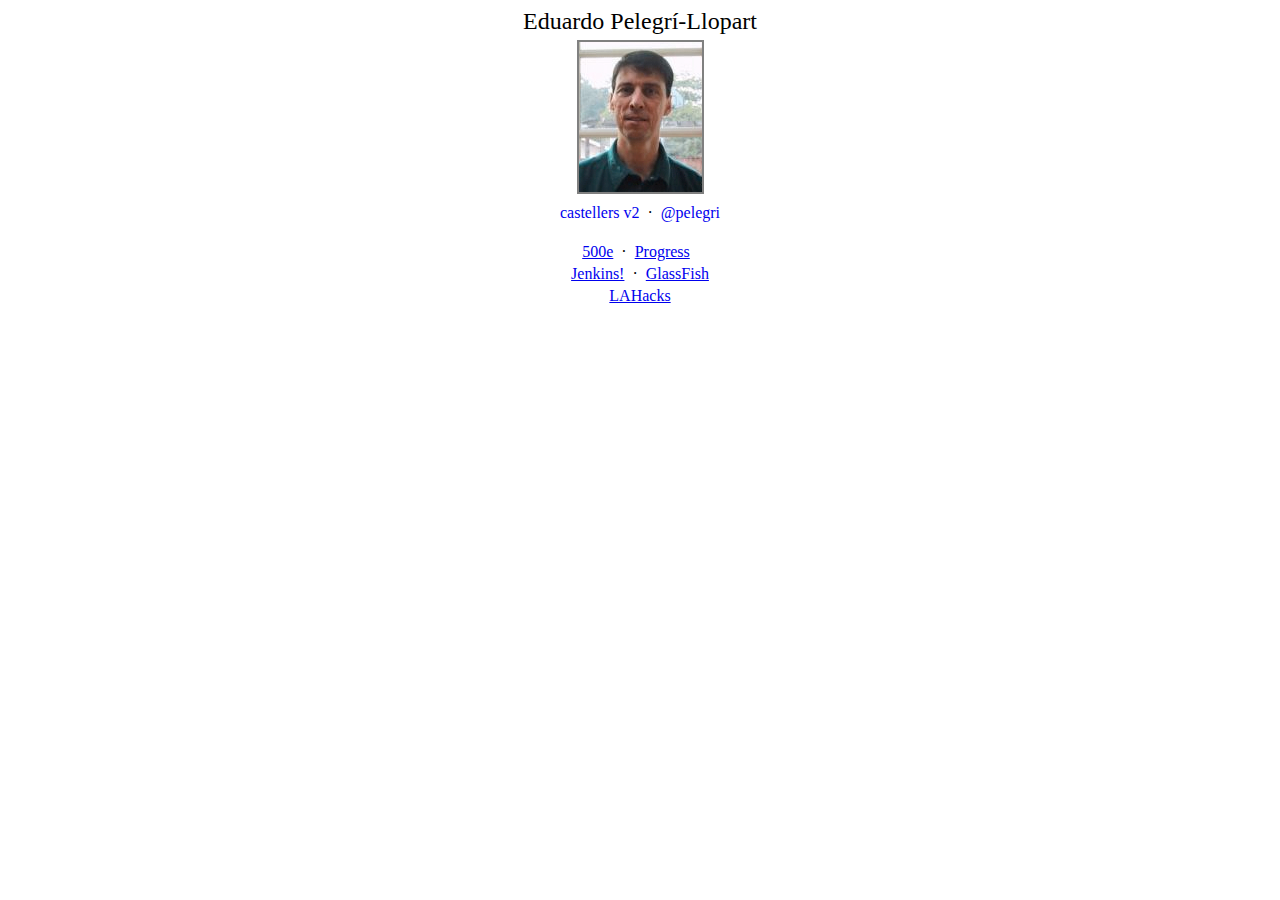
==== index.html @ 7b76e1c0 "Started adding LAHacks" ====
<html>
<head>
<title>Eduardo Pelegr&iacute;-Llopart</title>
<!-- Start of Google Analytics code -->
<script type="text/javascript">

  var _gaq = _gaq || [];
  _gaq.push(['_setAccount', 'UA-28534102-1']);
  _gaq.push(['_setDomainName', 'github.com']);
  _gaq.push(['_trackPageview']);

  (function() {
    var ga = document.createElement('script'); ga.type = 'text/javascript'; ga.async = true;
    ga.src = ('https:' == document.location.protocol ? 'https://ssl' : 'http://www') + '.google-analytics.com/ga.js';
    var s = document.getElementsByTagName('script')[0]; s.parentNode.insertBefore(ga, s);
  })();

</script>
<!-- End of Google Analytics code -->
</head>
<body>
<center>
<bold><font size="+2">Eduardo Pelegr&iacute;-Llopart</font></bold>
<br/>
<img src="images/headshot.jpg" title="mugshot" style="border: 2px solid gray; margin-top: 5px; margin-bottom: 10px"/>
<br/>
<a href="http://pelegri.wordpress.com"
title="blog: pelegri.wordpress.com"
style="text-decoration: none"
target="_blank">castellers v2</a>
&nbsp;&middot;&nbsp;
<a href="http://twitter.com/pelegri"
title="twitter: @pelegri"
style="text-decoration: none"
target="_blank">@pelegri</a>
</center>
<br/>
<center>
<table>
<tr><td align="center"><a href="http://pelegri.github.com/500e">500e</a>
&nbsp;&middot;&nbsp;
<a href="https://progress.com">Progress</a>&nbsp;&nbsp;
</td>
</tr>
<tr><td align="center"><a href="http://jenkins-ci.org" title="Bye, Bye, Hudson!">Jenkins!</a>
&nbsp;&middot;&nbsp;
<a href="http://glassfish.org" title="Going, Going... not yet gone!">GlassFish</a>
</td>
</tr>
<tr><td align="center"><a href="http://pelegri.github.com/lahacks">LAHacks</a>
</td>
</tr>
</table>
</center>
</body>
</html>
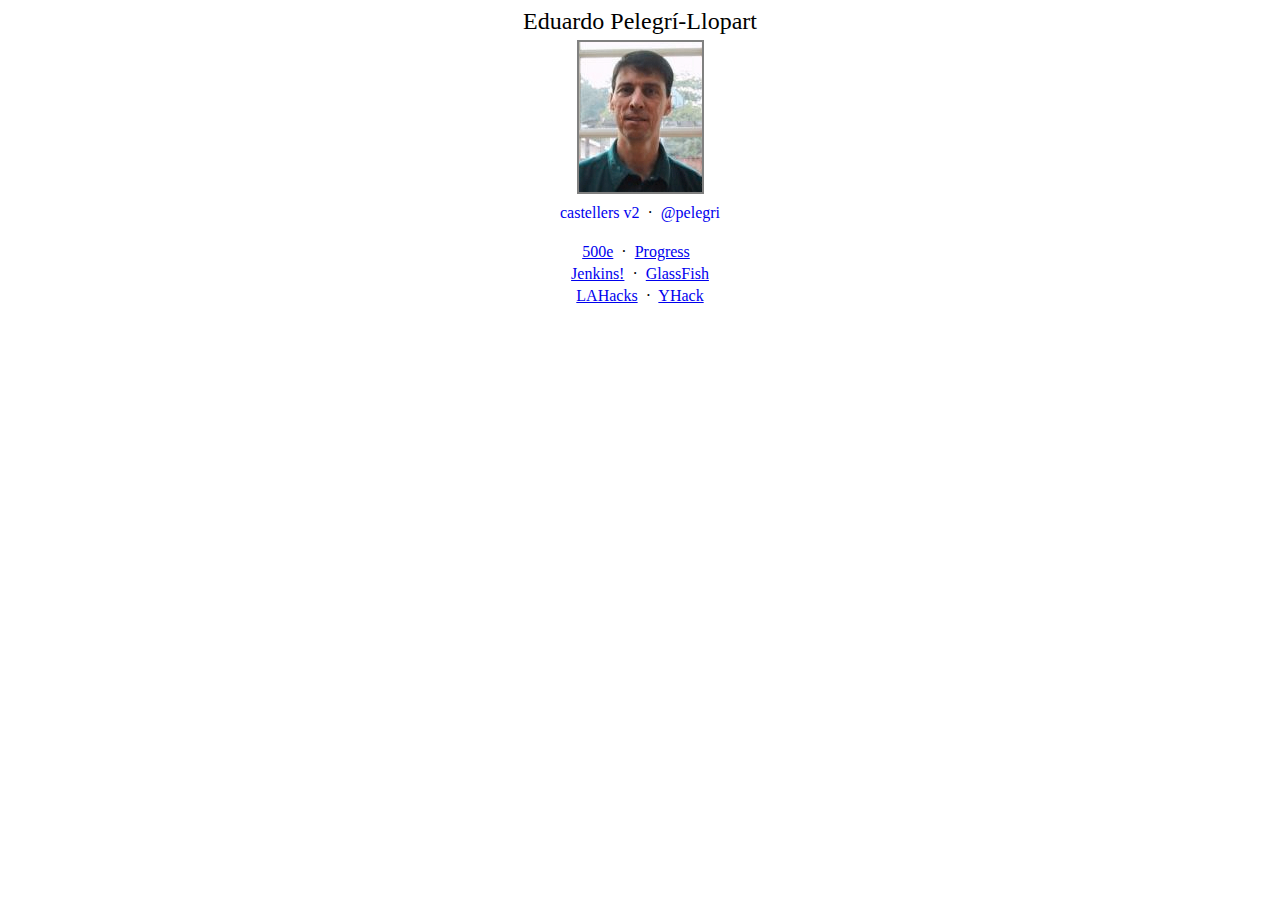
==== commit 07844fd2: "Adding (fake) YHack" ====
--- a/index.html
+++ b/index.html
@@ -48,6 +48,8 @@
 </td>
 </tr>
 <tr><td align="center"><a href="http://pelegri.github.com/lahacks">LAHacks</a>
+&nbsp;&middot;&nbsp;
+<a href="http://pelegri.github.com/yhack">YHack</a>
 </td>
 </tr>
 </table>
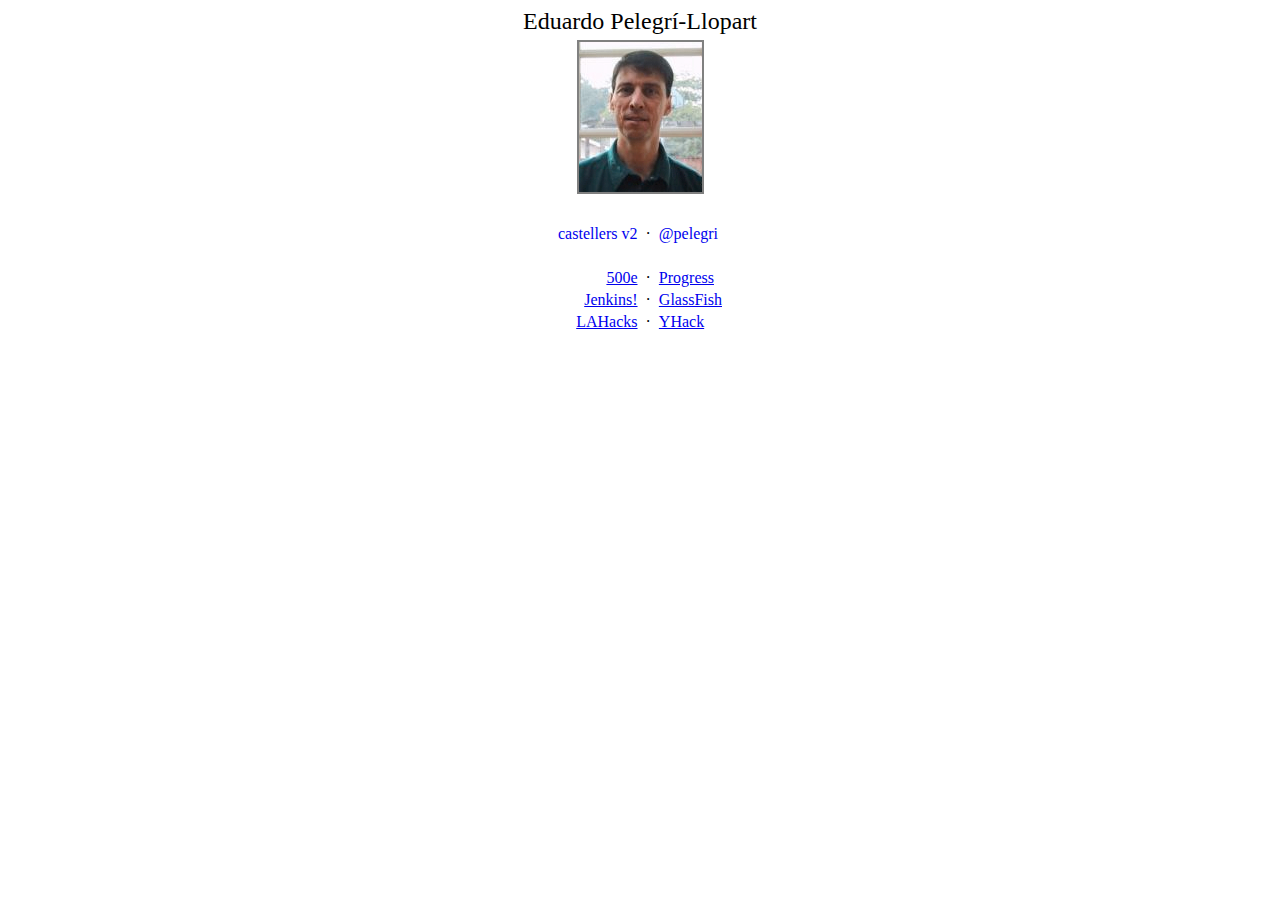
==== commit f41697c4: "Formatting" ====
--- a/index.html
+++ b/index.html
@@ -23,33 +23,37 @@
 <bold><font size="+2">Eduardo Pelegr&iacute;-Llopart</font></bold>
 <br/>
 <img src="images/headshot.jpg" title="mugshot" style="border: 2px solid gray; margin-top: 5px; margin-bottom: 10px"/>
-<br/>
-<a href="http://pelegri.wordpress.com"
-title="blog: pelegri.wordpress.com"
-style="text-decoration: none"
-target="_blank">castellers v2</a>
-&nbsp;&middot;&nbsp;
-<a href="http://twitter.com/pelegri"
-title="twitter: @pelegri"
-style="text-decoration: none"
-target="_blank">@pelegri</a>
 </center>
 <br/>
 <center>
 <table>
-<tr><td align="center"><a href="http://pelegri.github.com/500e">500e</a>
-&nbsp;&middot;&nbsp;
-<a href="https://progress.com">Progress</a>&nbsp;&nbsp;
+<tr>
+<td align="right"><a href="http://pelegri.wordpress.com"
+title="blog: pelegri.wordpress.com"
+style="text-decoration: none"
+target="_blank">castellers v2</a></td>
+<td>&nbsp;&middot;&nbsp;</td>
+<td><a href="http://twitter.com/pelegri"
+title="twitter: @pelegri"
+style="text-decoration: none"
+target="_blank">@pelegri</a>
 </td>
 </tr>
-<tr><td align="center"><a href="http://jenkins-ci.org" title="Bye, Bye, Hudson!">Jenkins!</a>
-&nbsp;&middot;&nbsp;
-<a href="http://glassfish.org" title="Going, Going... not yet gone!">GlassFish</a>
+<tr>
+<td>&nbsp;</td></tr>
+<tr><td align="right"><a href="http://pelegri.github.com/500e">500e</a></td>
+<td>&nbsp;&middot;&nbsp;</td>
+<td><a href="https://progress.com">Progress</a>&nbsp;&nbsp;
 </td>
 </tr>
-<tr><td align="center"><a href="http://pelegri.github.com/lahacks">LAHacks</a>
-&nbsp;&middot;&nbsp;
-<a href="http://pelegri.github.com/yhack">YHack</a>
+<tr><td align="right"><a href="http://jenkins-ci.org" title="Bye, Bye, Hudson!">Jenkins!</a></td>
+<td>&nbsp;&middot;&nbsp;</td>
+<td><a href="http://glassfish.org" title="Going, Going... not yet gone!">GlassFish</a>
+</td>
+</tr>
+<tr><td align="right"><a href="http://pelegri.github.com/lahacks">LAHacks</a></td>
+<td>&nbsp;&middot;&nbsp;</td>
+<td><a href="http://pelegri.github.com/yhack">YHack</a>
 </td>
 </tr>
 </table>
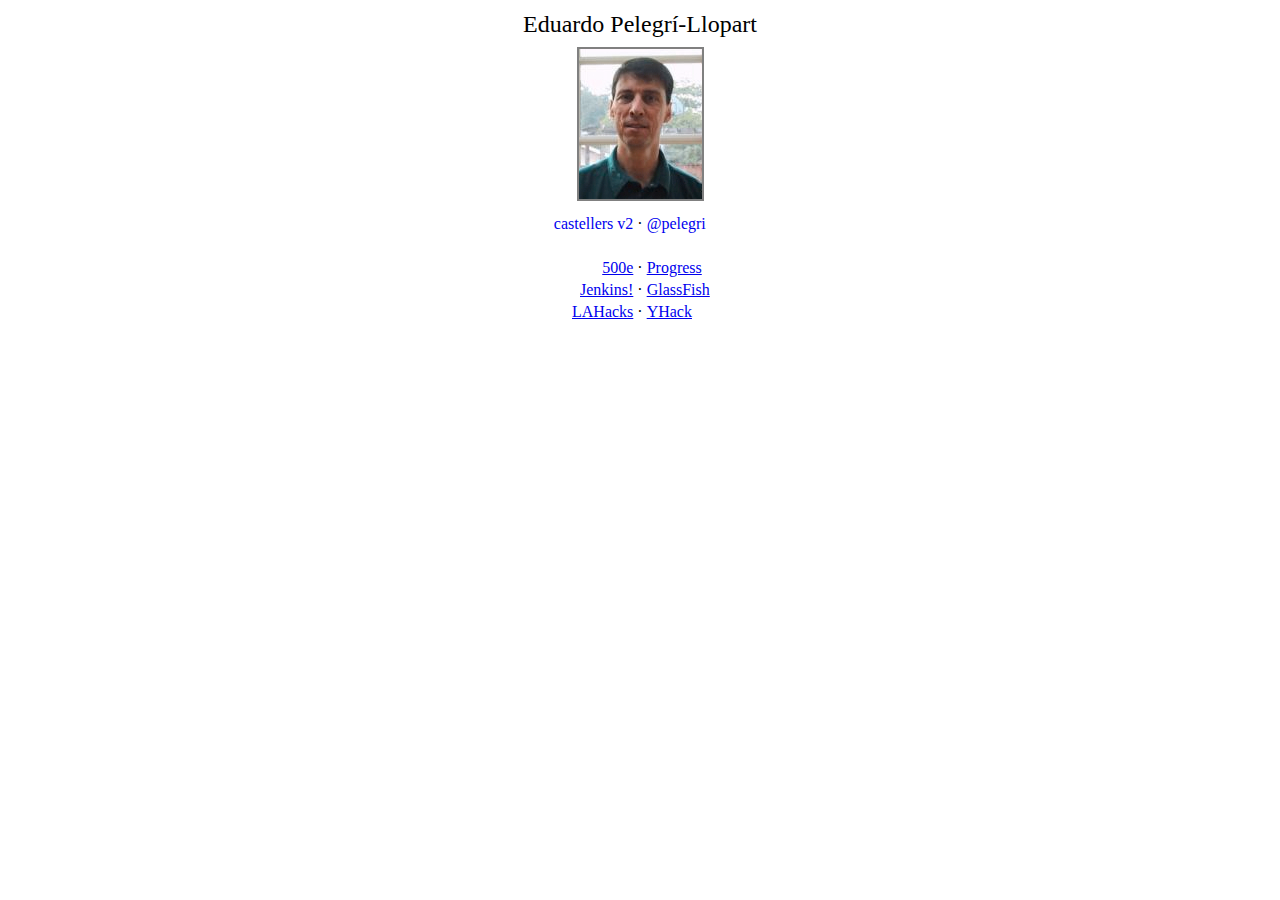
==== commit ad230f0b: "Adjusted layout" ====
--- a/index.html
+++ b/index.html
@@ -20,20 +20,20 @@
 </head>
 <body>
 <center>
-<bold><font size="+2">Eduardo Pelegr&iacute;-Llopart</font></bold>
-<br/>
-<img src="images/headshot.jpg" title="mugshot" style="border: 2px solid gray; margin-top: 5px; margin-bottom: 10px"/>
-</center>
-<br/>
-<center>
 <table>
 <tr>
-<td align="right"><a href="http://pelegri.wordpress.com"
+<td colspan="3" align="center"><bold><font size="+2">Eduardo Pelegr&iacute;-Llopart</font></bold></td>
+</tr>
+<tr>
+<td width="100%" colspan="3" align="center"><img src="images/headshot.jpg" title="mugshot" style="border: 2px solid gray; margin-top: 5px; margin-bottom: 10px"/></td>
+</tr>
+<tr>
+<td width="49%" align="right"><a href="http://pelegri.wordpress.com"
 title="blog: pelegri.wordpress.com"
 style="text-decoration: none"
 target="_blank">castellers v2</a></td>
-<td>&nbsp;&middot;&nbsp;</td>
-<td><a href="http://twitter.com/pelegri"
+<td align="center">&middot;</td>
+<td width="49%" align="left"><a href="http://twitter.com/pelegri"
 title="twitter: @pelegri"
 style="text-decoration: none"
 target="_blank">@pelegri</a>
@@ -42,17 +42,17 @@
 <tr>
 <td>&nbsp;</td></tr>
 <tr><td align="right"><a href="http://pelegri.github.com/500e">500e</a></td>
-<td>&nbsp;&middot;&nbsp;</td>
-<td><a href="https://progress.com">Progress</a>&nbsp;&nbsp;
+<td align="center">&middot;</td>
+<td align="left"><a href="https://progress.com">Progress</a>
 </td>
 </tr>
 <tr><td align="right"><a href="http://jenkins-ci.org" title="Bye, Bye, Hudson!">Jenkins!</a></td>
-<td>&nbsp;&middot;&nbsp;</td>
+<td align="center">&middot;</td>
 <td><a href="http://glassfish.org" title="Going, Going... not yet gone!">GlassFish</a>
 </td>
 </tr>
 <tr><td align="right"><a href="http://pelegri.github.com/lahacks">LAHacks</a></td>
-<td>&nbsp;&middot;&nbsp;</td>
+<td align="center">&middot;</td>
 <td><a href="http://pelegri.github.com/yhack">YHack</a>
 </td>
 </tr>
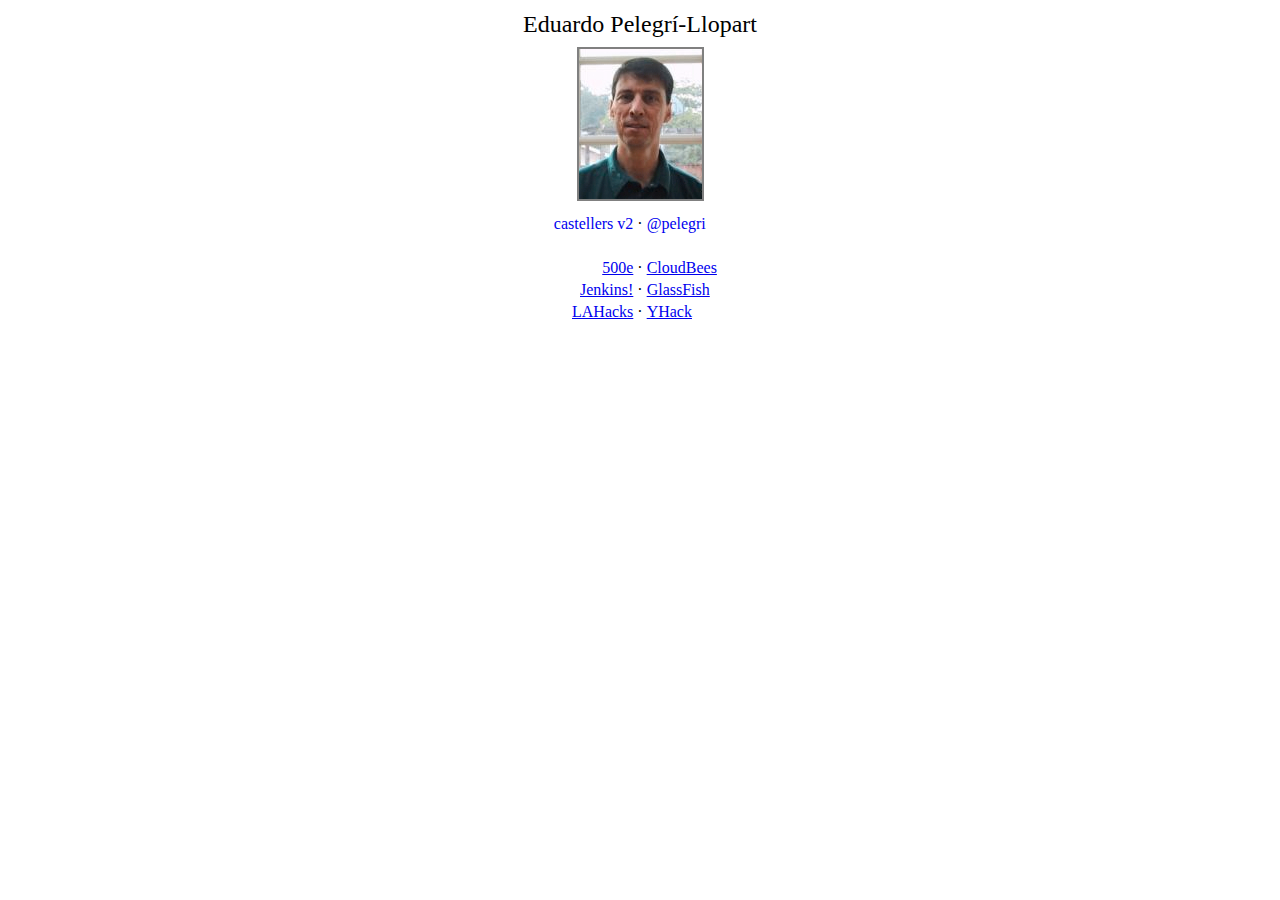
==== commit 699fe04f: "Progress -> CloudBees" ====
--- a/index.html
+++ b/index.html
@@ -43,7 +43,7 @@
 <td>&nbsp;</td></tr>
 <tr><td align="right"><a href="http://pelegri.github.com/500e">500e</a></td>
 <td align="center">&middot;</td>
-<td align="left"><a href="https://progress.com">Progress</a>
+<td align="left"><a href="https://cloudbees.com">CloudBees</a>
 </td>
 </tr>
 <tr><td align="right"><a href="http://jenkins-ci.org" title="Bye, Bye, Hudson!">Jenkins!</a></td>
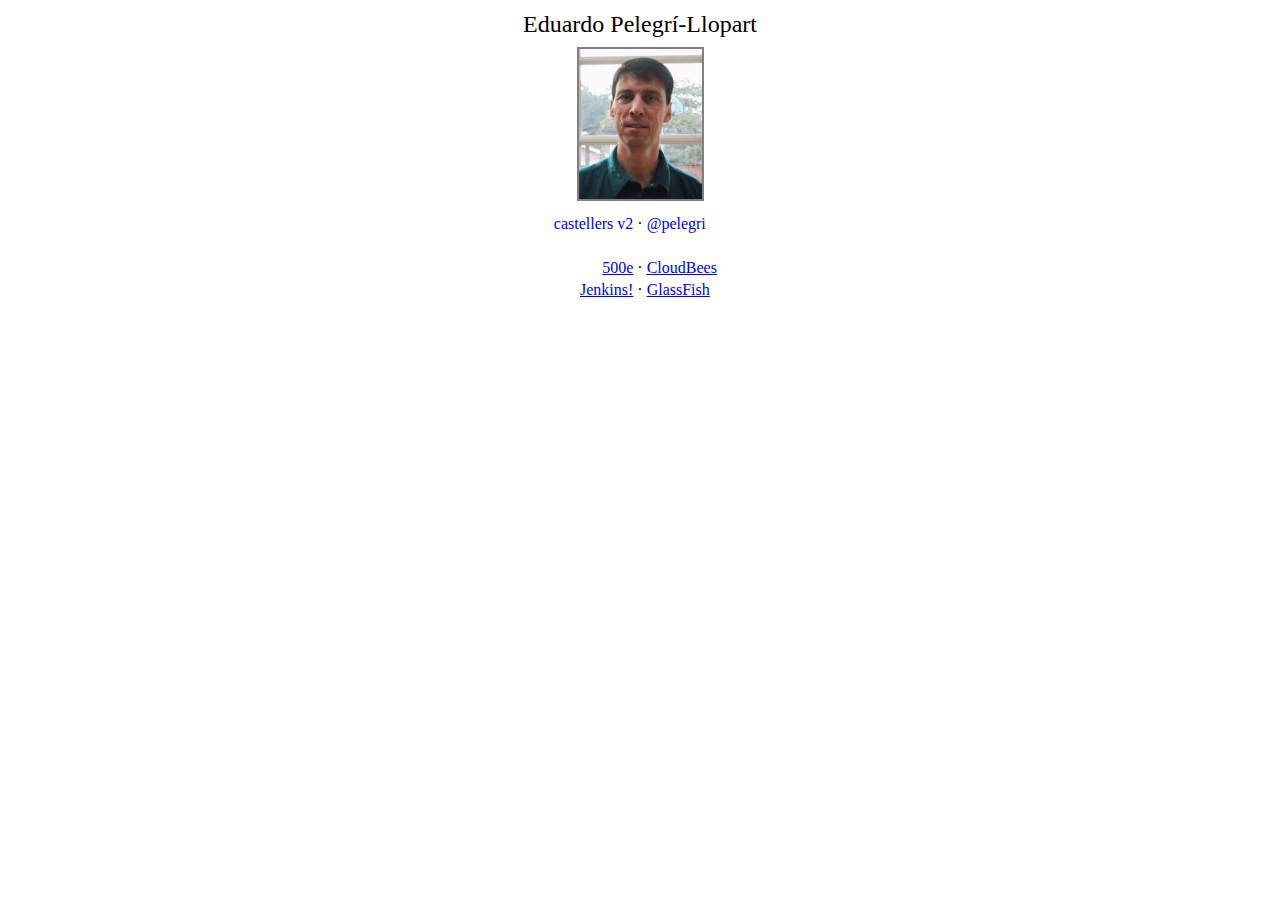
==== commit 442b383a: "Remove "Hacks" from front page" ====
--- a/index.html
+++ b/index.html
@@ -51,11 +51,6 @@
 <td><a href="http://glassfish.org" title="Going, Going... not yet gone!">GlassFish</a>
 </td>
 </tr>
-<tr><td align="right"><a href="http://pelegri.github.com/lahacks">LAHacks</a></td>
-<td align="center">&middot;</td>
-<td><a href="http://pelegri.github.com/yhack">YHack</a>
-</td>
-</tr>
 </table>
 </center>
 </body>
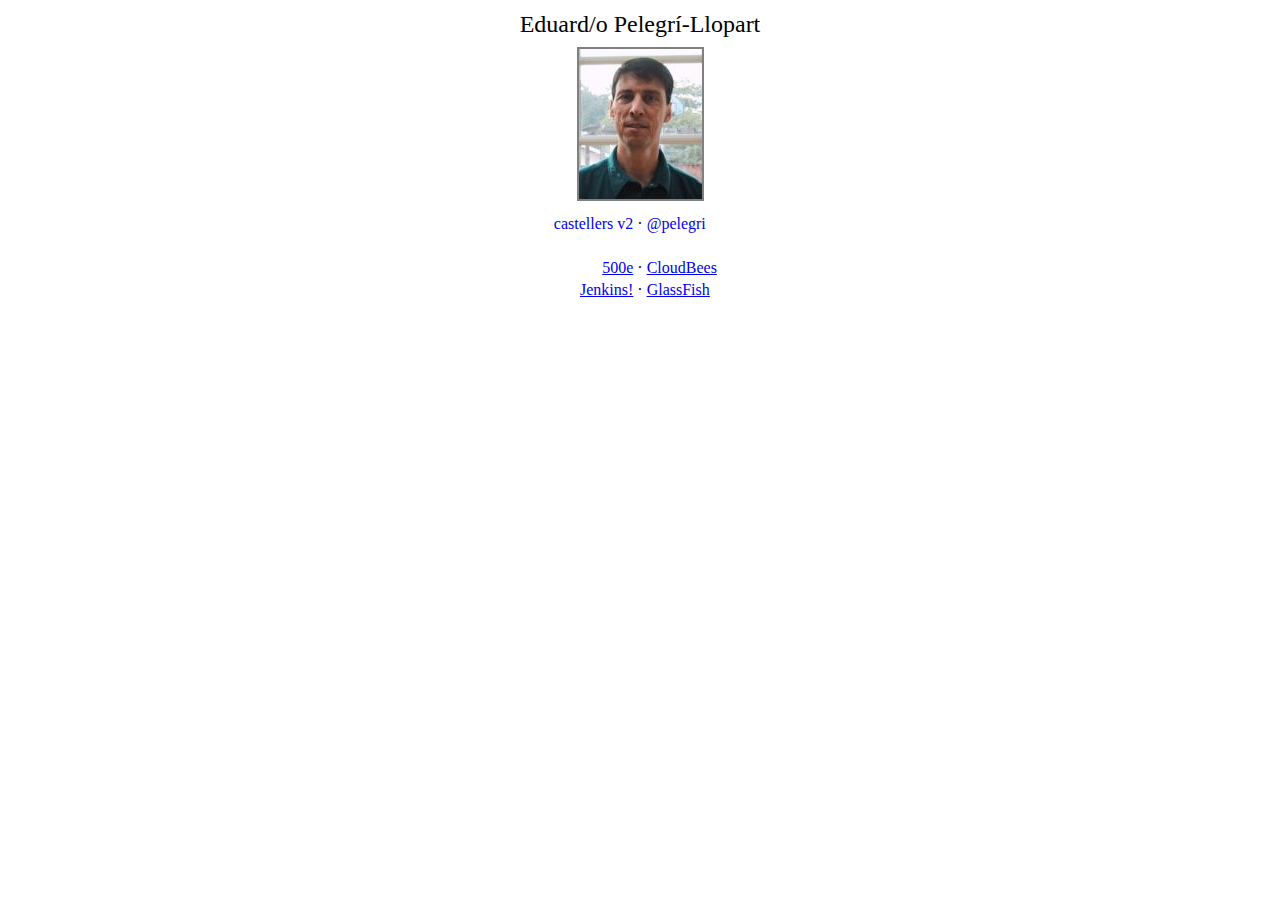
==== commit 9acb2994: "One more fix for #2" ====
--- a/index.html
+++ b/index.html
@@ -1,6 +1,6 @@
 <html>
 <head>
-<title>Eduardo Pelegr&iacute;-Llopart</title>
+<title>Eduard/o Pelegr&iacute;-Llopart</title>
 <!-- Start of Google Analytics code -->
 <script type="text/javascript">
 
@@ -22,7 +22,7 @@
 <center>
 <table>
 <tr>
-<td colspan="3" align="center"><bold><font size="+2">Eduardo Pelegr&iacute;-Llopart</font></bold></td>
+<td colspan="3" align="center"><bold><font size="+2">Eduard/o Pelegr&iacute;-Llopart</font></bold></td>
 </tr>
 <tr>
 <td width="100%" colspan="3" align="center"><img src="images/headshot.jpg" title="mugshot" style="border: 2px solid gray; margin-top: 5px; margin-bottom: 10px"/></td>
